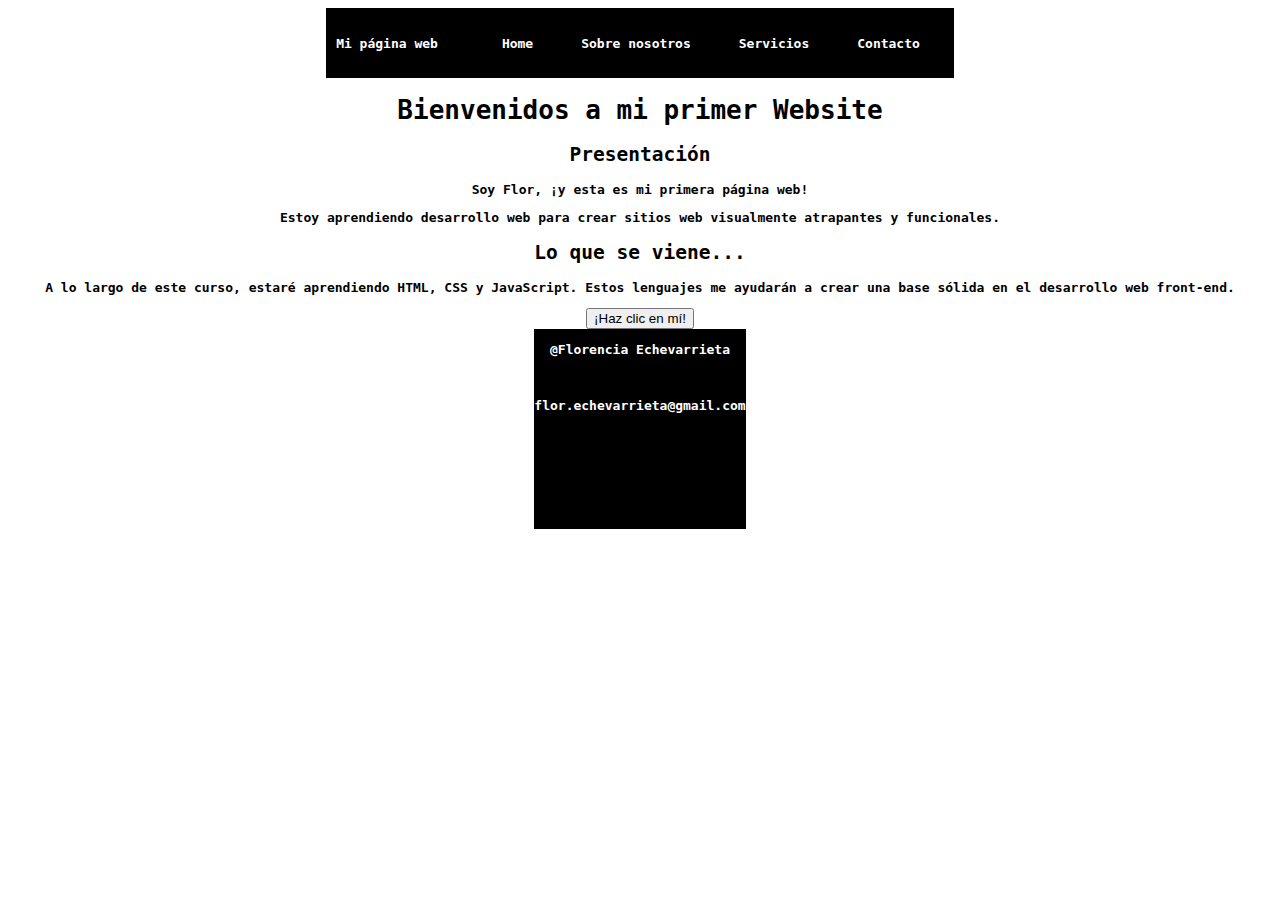
==== index.html @ 1909c3ef "Initial commit" ====
<!DOCTYPE html>
<html lang="en">

<head>
    <meta charset="UTF-8">
    <link rel="stylesheet" href="style.css">
    <meta name="viewport" content="width=device-width, initial-scale=1">
    <title>Mi Primer Website</title>
</head>

<body>
    <header>
        <div class="container-nav">
            <nav class="navbar" role="navigation">
                <a href="#" class="brand">Mi página web</a>
                <ul class="nav-links">
                    <li><a href="mi-primer-website.html">Home</a></li>
                    <li><a href="about">Sobre nosotros</a></li>
                    <li><a href="services.html">Servicios</a></li>
                    <li><a href="contact.html">Contacto</a></li>
                </ul>
            </nav>
            <button class="button-menu-toggle">Menu</button>
        </div>
    </header>
    <main>
        <div class="container">
            <h1>Bienvenidos a mi primer Website</h1>
            <section>
                <h2>Presentación</h2>
                <p>Soy Flor, ¡y esta es mi primera página web!</p>
                <p>Estoy aprendiendo desarrollo web para crear sitios web visualmente atrapantes y funcionales.</p>
            </section>
            <section>
                <h2>Lo que se viene...</h2>
                <p>
                    A lo largo de este curso, estaré aprendiendo HTML, CSS y JavaScript. Estos lenguajes me ayudarán a
                    crear una base sólida en el desarrollo web front-end.
                </p>
            </section>
        </div>
        <inframe width="560" height="315" src="https://www.youtube.com/watch?v=Koq_6Z_oRBc&t=2195s" frameborder="0"
            allow="accelerometer" ; autoplay; clipboard-write; encrypted-media; gyroscope; picture-in-picture; web-share
            allowfullscreen></iframe>

            <button onClick="showAlert()" aria-label="Haz clic en mí">¡Haz clic en mí!</button></div>
    </main>
    <footer>
        <p>@Florencia Echevarrieta</p>
        <br>
        <p>flor.echevarrieta@gmail.com</p>

    </footer>
    <script src="script.js"></script>
</body>

</html>
---- style.css ----
body{
    font-family: monospace;
    font-weight: bold;
    display: flex;
    flex-direction: column;
    align-items: center;
    justify-content: center;
    text-align: center;
    
}

footer{
    height: 200px;
    background-color: rgb(0, 0, 0);
    color: rgb(255, 255, 255);
}
.container-nav{
    display: flex;
    padding: 10px;
    height: 50px;
    background-color: black;
}
.navbar{
    display: flex;
    justify-content: space-between;
    width: 100%;
}
.brand{
    display: flex;
    align-items: center;
}
li>a {
    padding: 8px 24px;
}
li{
    list-style-type: none;
}
a{
    color: white;
    text-decoration: none;
}
.nav-links{
    display: flex;
    align-items: center;
}
.button-menu-toggle{
    display: none;
}


@media screen and (max-width: 768px){
    .column{
        flex: 100%;
    }
    .nav-links{
        display: none;
    }
    .button-menu-toggle{
        display: block;
        background-color: white;
        border: none;
        border-radius: 50px;
        padding: 0 24px;
        font-family: monospace;
        font-weight: bold;
        font-size: 20px;
    }
    .nav-links.nav-links-responsive{
        position: absolute;
        display: flex;
        background-color: rgba(20, 20, 20, 0.95);
        width: 100%;
        height: 100%;
        top: 70px;
        left: 0;
        flex-direction: column;
        padding-top: 200px;
        align-items: center;
        gap: 70px;
        font-size: 40px;
    }
}
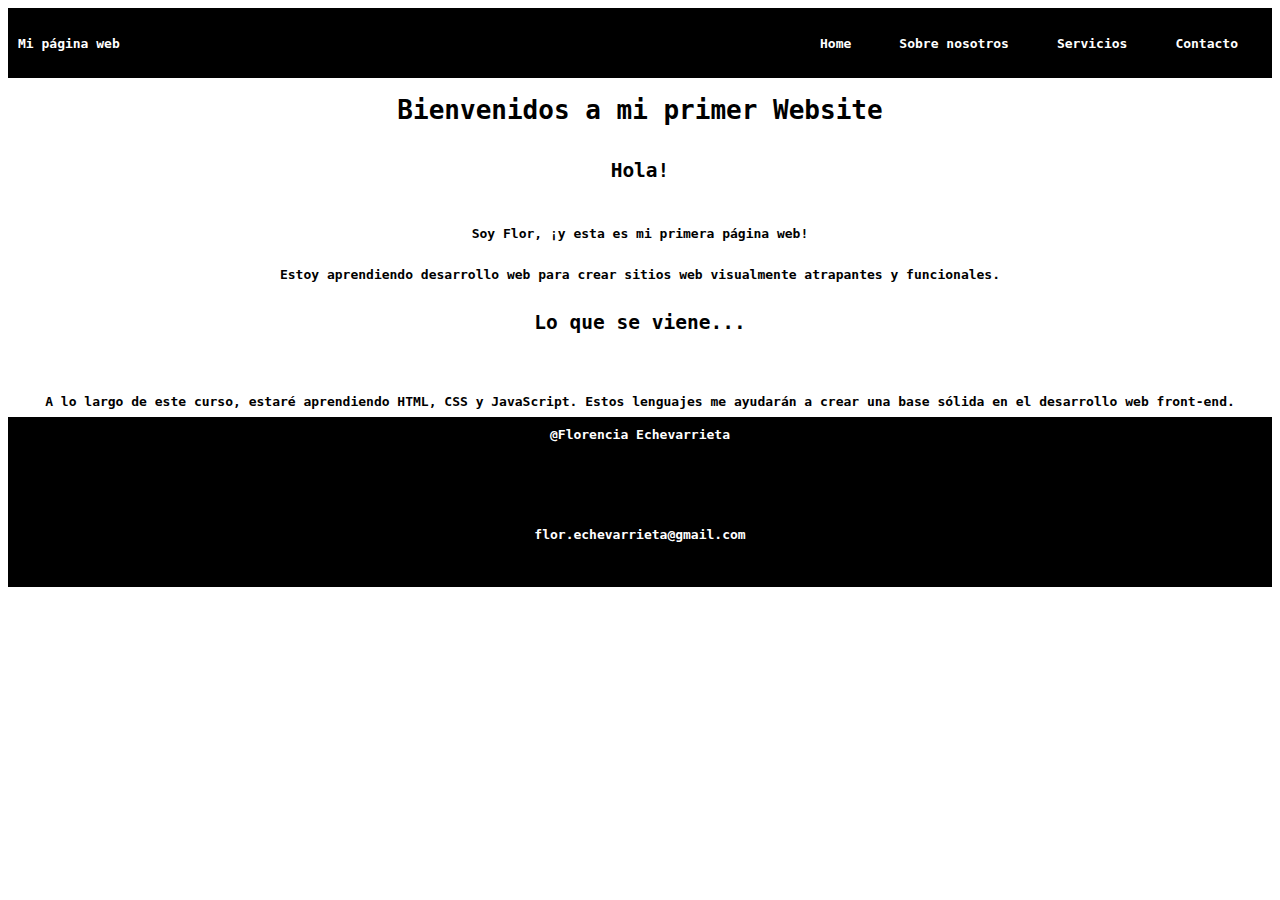
==== commit 40fb54c6: "2do commit" ====
--- a/index.html
+++ b/index.html
@@ -14,7 +14,7 @@
             <nav class="navbar" role="navigation">
                 <a href="#" class="brand">Mi página web</a>
                 <ul class="nav-links">
-                    <li><a href="mi-primer-website.html">Home</a></li>
+                    <li><a href="index.html">Home</a></li>
                     <li><a href="about">Sobre nosotros</a></li>
                     <li><a href="services.html">Servicios</a></li>
                     <li><a href="contact.html">Contacto</a></li>
@@ -24,26 +24,28 @@
         </div>
     </header>
     <main>
-        <div class="container">
+        <div class="container-main">
             <h1>Bienvenidos a mi primer Website</h1>
             <section>
-                <h2>Presentación</h2>
+                <h2>Hola!</h2><br>
                 <p>Soy Flor, ¡y esta es mi primera página web!</p>
                 <p>Estoy aprendiendo desarrollo web para crear sitios web visualmente atrapantes y funcionales.</p>
             </section>
             <section>
-                <h2>Lo que se viene...</h2>
+                <h2>Lo que se viene...</h2><br>
+                <br>
                 <p>
                     A lo largo de este curso, estaré aprendiendo HTML, CSS y JavaScript. Estos lenguajes me ayudarán a
                     crear una base sólida en el desarrollo web front-end.
                 </p>
             </section>
         </div>
-        <inframe width="560" height="315" src="https://www.youtube.com/watch?v=Koq_6Z_oRBc&t=2195s" frameborder="0"
+        <div class="video">
+            <inframe src="https://www.youtube.com/watch?v=3BZ7LPY_Huw"></iframe>
+                <!-- frameborder="0"
             allow="accelerometer" ; autoplay; clipboard-write; encrypted-media; gyroscope; picture-in-picture; web-share
-            allowfullscreen></iframe>
-
-            <button onClick="showAlert()" aria-label="Haz clic en mí">¡Haz clic en mí!</button></div>
+            allowfullscreen-->
+        </div>
     </main>
     <footer>
         <p>@Florencia Echevarrieta</p>
--- a/style.css
+++ b/style.css
@@ -1,18 +1,35 @@
 body{
     font-family: monospace;
-    font-weight: bold;
-    display: flex;
-    flex-direction: column;
-    align-items: center;
+    font-weight: bold; 
+}
+h1,section{
+    display: grid;
     justify-content: center;
     text-align: center;
-    
+    align-items: center;
 }
-
+video{
+  width: 560px;
+  height: 315px;  
+} 
 footer{
-    height: 200px;
+    height: 150px;
+    padding: 10px;
+    position: relative;
+    bottom: 5px;
     background-color: rgb(0, 0, 0);
     color: rgb(255, 255, 255);
+    display: grid;
+    justify-content: center;
+    text-align: center;
+}
+footer p{
+    padding: 0px;
+    margin: 0;
+}
+footer br{
+    margin: 0;
+    padding: 0;
 }
 .container-nav{
     display: flex;
@@ -46,7 +63,9 @@
 .button-menu-toggle{
     display: none;
 }
-
+.greeting{
+    text-align: center;
+}
 
 @media screen and (max-width: 768px){
     .column{
